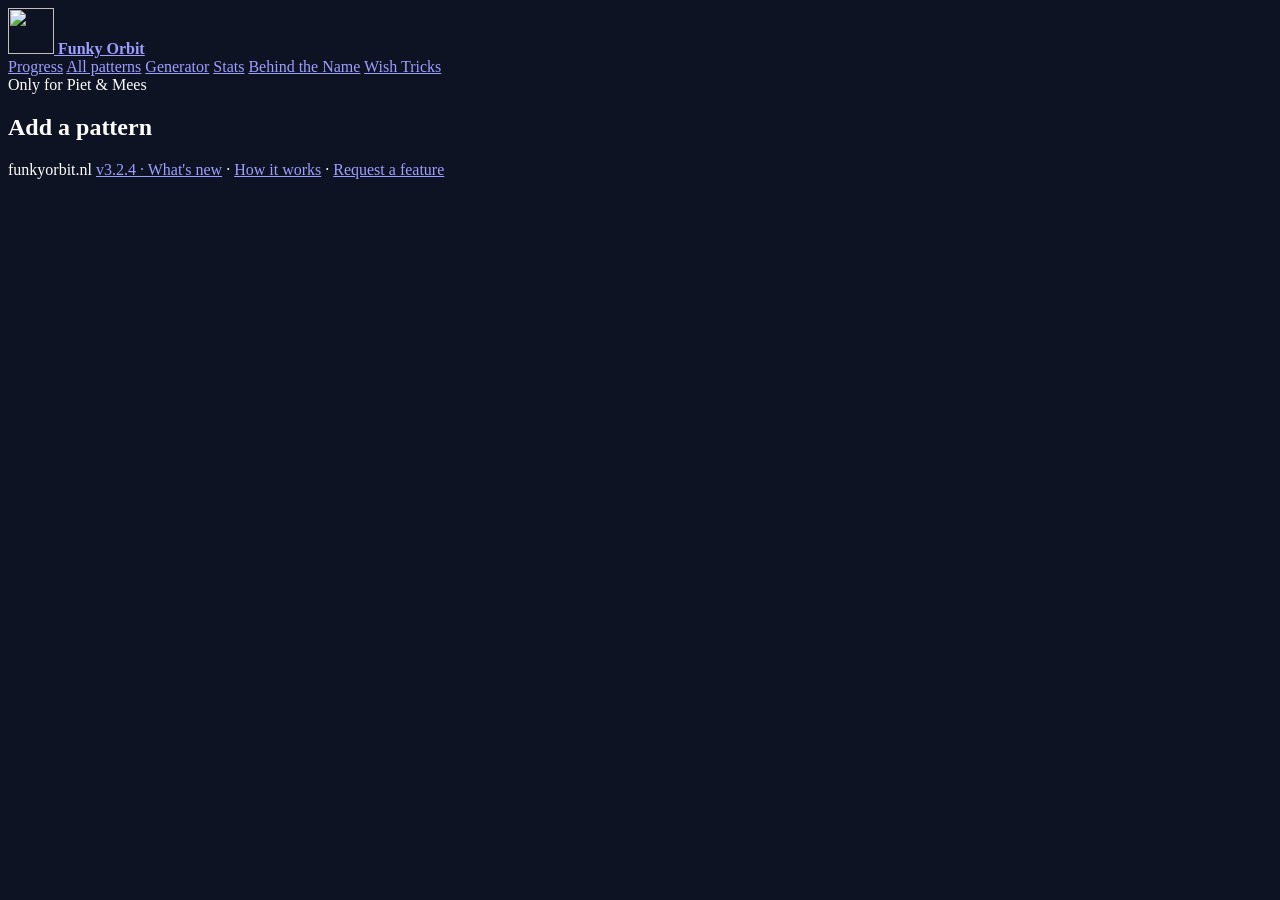
==== site/add/index.html @ fad6955e "v3.2.4: scrollable wish form on iPhone, Wiebke on Catch or Drop - Wish Tricks: the wish form scrolls" ====
<!doctype html>
<html lang="en">
<head>
<meta charset="utf-8">
<meta name="viewport" content="width=device-width, initial-scale=1, maximum-scale=1, user-scalable=no, viewport-fit=cover">
<meta name="color-scheme" content="dark">
<meta name="theme-color" content="#0d1322">
<link rel="manifest" href="/manifest.webmanifest">
<link rel="apple-touch-icon" href="/icons/apple-touch-icon.png?v=2">
<meta name="apple-mobile-web-app-capable" content="yes">
<meta name="mobile-web-app-capable" content="yes">
<meta name="apple-mobile-web-app-title" content="Funky Orbit">
<meta name="apple-mobile-web-app-status-bar-style" content="black-translucent">
<style>html { background: #0d1322; color-scheme: dark; }</style>
<title>Add a pattern · Project Funky Orbit</title>
<meta name="robots" content="noindex, nofollow">
<link rel="icon" href="/favicon.svg?v=3.2.4-a440a1" type="image/svg+xml">
<link rel="preconnect" href="https://fonts.googleapis.com">
<link rel="preconnect" href="https://fonts.gstatic.com" crossorigin>
<link rel="stylesheet" href="https://fonts.googleapis.com/css2?family=Figtree:wght@400;500;600;700&family=IBM+Plex+Mono:wght@500;600&family=Unbounded:wght@300;500;600&display=swap">
<link rel="stylesheet" href="/style.css?v=3.2.4-a440a1">
</head>
<body>
<header class="wrap top">
  <a class="brand" href="/" aria-label="Funky Orbit, home">
    <img src="/favicon.svg?v=3.2.4-a440a1" width="46" height="46" alt="">
    <b>Funky Orbit</b>
  </a>
  <nav class="nav" aria-label="Pages">
    <a href="/">Progress</a>
    <a href="/patterns/">All patterns</a>
    <a href="/gen/">Generator</a>
    <a href="/stats/">Stats</a>
    <a href="/names/">Behind the Name</a>
    <a href="/wish/">Wish Tricks</a>
  </nav>
</header>

<main class="wrap">
  <section class="hero compact">
    <span class="label">Only for Piet &amp; Mees</span>
    <h1 class="num">Add a pattern</h1>
  </section>

  <form class="req-form login" id="login" hidden>
    <label>Password <input type="password" id="pw" autocomplete="current-password" required></label>
    <p class="req-msg" id="login-msg" role="status" hidden></p>
    <button type="submit" class="draw">Open</button>
  </form>

  <form class="req-form add-form" id="add" novalidate hidden>
    <div class="ss-field">
      <label for="ss">Siteswap <small>vanilla like 8556666, sync like 33p3 4p44</small></label>
      <input type="text" id="ss" autocomplete="off" autocapitalize="off" autocorrect="off" spellcheck="false" inputmode="text"
        role="combobox" aria-autocomplete="list" aria-expanded="false" aria-controls="suggest" required>
      <ul class="suggest" id="suggest" role="listbox" aria-label="Patterns" hidden></ul>
    </div>
    <div class="picked" id="picked" aria-live="polite"></div>
    <div class="saved-short" id="saved-short" hidden><span class="label">Practised, not filmed yet</span> <span id="saved-chips"></span></div>
    <div class="date-time">
      <label>Date <input type="date" id="date" required></label>
      <label>Time <input type="time" id="time"></label>
    </div>
    <div class="location-field">
      <label>Location <small>where we threw it</small>
        <select id="location"></select>
      </label>
      <input type="text" id="location-new" maxlength="80" autocomplete="off" placeholder="Name of the new location" aria-label="Name of the new location" hidden>
      <p class="gps-status"><span id="gps-status"></span> <button type="button" class="reset" id="gps-retry" hidden>Try again</button></p>
    </div>
    <div class="rate-field">
      <span class="rate-label" id="rate-label">Rating <small>how much fun it is, not how hard</small></span>
      <div class="rate-row">
        <div class="rate" id="rate" role="slider" tabindex="0" aria-labelledby="rate-label" aria-valuemin="0" aria-valuemax="5" aria-valuenow="0" aria-valuetext="not rated">
          <span class="stars" style="--pct:0%"></span>
        </div>
        <span class="rate-value" id="rate-value">not rated</span>
        <button type="button" class="reset" id="rate-clear" hidden>Clear</button>
      </div>
    </div>
    <div class="rate-field">
      <span class="rate-label" id="felt-label">Difficulty <small>how it felt to us</small></span>
      <div class="rate-row">
        <div class="rate" id="felt" role="slider" tabindex="0" aria-labelledby="felt-label" aria-valuemin="0" aria-valuemax="5" aria-valuenow="0" aria-valuetext="not rated">
          <span class="stars" style="--pct:0%"></span>
        </div>
        <span class="rate-value" id="felt-value">not rated</span>
        <button type="button" class="reset" id="felt-clear" hidden>Clear</button>
      </div>
    </div>
    <label class="opt check">
      <input type="checkbox" id="nice-video">
      <span><span class="opt-name">Nice video / location</span><small>A video or a place we like.</small></span>
    </label>
    <label class="opt check">
      <input type="checkbox" id="first-try">
      <span><span class="opt-name">First try</span><small>It worked the first time after we started filming.</small></span>
    </label>
    <p class="req-msg" id="add-msg" role="status" hidden></p>
    <button type="submit" class="draw" id="add-send">Save pattern</button>
    <p class="add-foot"><button type="button" class="reset" id="sync-now">Update the site from the Sheet</button>
      <small>after changing or deleting a row in Done</small></p>
    <p class="add-foot"><button type="button" class="reset" id="logout">Log out on this device</button></p>
  </form>
</main>

<footer class="wrap"><span>funkyorbit.nl</span> <span class="foot-links"><a class="version" href="/changes/">v3.2.4 · What's new</a> · <a href="/rules/">How it works</a> · <a class="request-link" href="/request/">Request a feature</a></span></footer>
<script src="/shared.js?v=3.2.4-a440a1"></script>
<script src="/add/milestones.js?v=3.2.4-a440a1"></script>
<script src="/add/add.js?v=3.2.4-a440a1"></script>
</body>
</html>
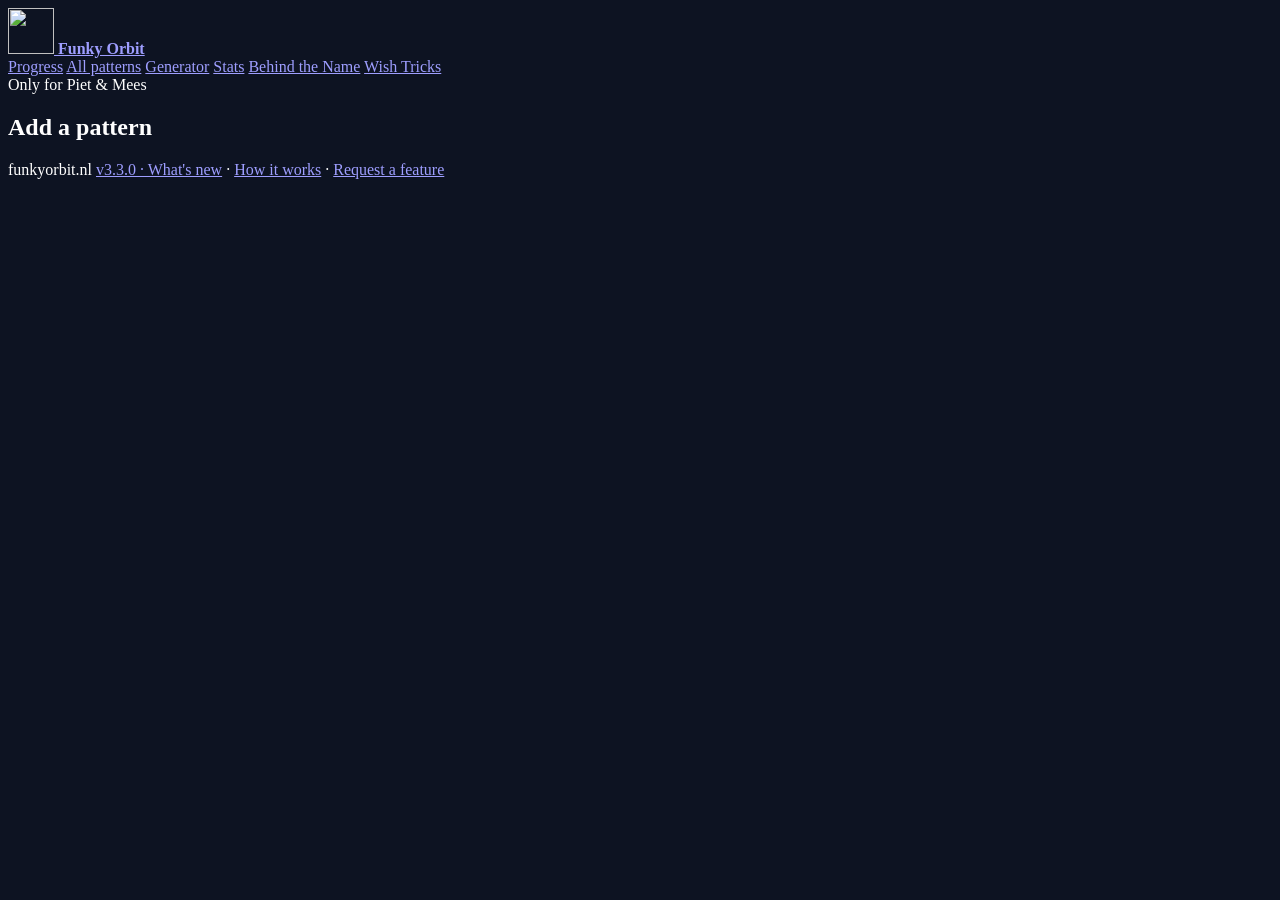
==== commit 6f40ac0c: "v3.3.0: dragon filter, clearer invalid siteswap, Generator name, Markus on Catch or Drop - All patte" ====
--- a/site/add/index.html
+++ b/site/add/index.html
@@ -14,16 +14,16 @@
 <style>html { background: #0d1322; color-scheme: dark; }</style>
 <title>Add a pattern · Project Funky Orbit</title>
 <meta name="robots" content="noindex, nofollow">
-<link rel="icon" href="/favicon.svg?v=3.2.4-a440a1" type="image/svg+xml">
+<link rel="icon" href="/favicon.svg?v=3.3.0-07915d" type="image/svg+xml">
 <link rel="preconnect" href="https://fonts.googleapis.com">
 <link rel="preconnect" href="https://fonts.gstatic.com" crossorigin>
 <link rel="stylesheet" href="https://fonts.googleapis.com/css2?family=Figtree:wght@400;500;600;700&family=IBM+Plex+Mono:wght@500;600&family=Unbounded:wght@300;500;600&display=swap">
-<link rel="stylesheet" href="/style.css?v=3.2.4-a440a1">
+<link rel="stylesheet" href="/style.css?v=3.3.0-07915d">
 </head>
 <body>
 <header class="wrap top">
   <a class="brand" href="/" aria-label="Funky Orbit, home">
-    <img src="/favicon.svg?v=3.2.4-a440a1" width="46" height="46" alt="">
+    <img src="/favicon.svg?v=3.3.0-07915d" width="46" height="46" alt="">
     <b>Funky Orbit</b>
   </a>
   <nav class="nav" aria-label="Pages">
@@ -104,9 +104,9 @@
   </form>
 </main>
 
-<footer class="wrap"><span>funkyorbit.nl</span> <span class="foot-links"><a class="version" href="/changes/">v3.2.4 · What's new</a> · <a href="/rules/">How it works</a> · <a class="request-link" href="/request/">Request a feature</a></span></footer>
-<script src="/shared.js?v=3.2.4-a440a1"></script>
-<script src="/add/milestones.js?v=3.2.4-a440a1"></script>
-<script src="/add/add.js?v=3.2.4-a440a1"></script>
+<footer class="wrap"><span>funkyorbit.nl</span> <span class="foot-links"><a class="version" href="/changes/">v3.3.0 · What's new</a> · <a href="/rules/">How it works</a> · <a class="request-link" href="/request/">Request a feature</a></span></footer>
+<script src="/shared.js?v=3.3.0-07915d"></script>
+<script src="/add/milestones.js?v=3.3.0-07915d"></script>
+<script src="/add/add.js?v=3.3.0-07915d"></script>
 </body>
 </html>
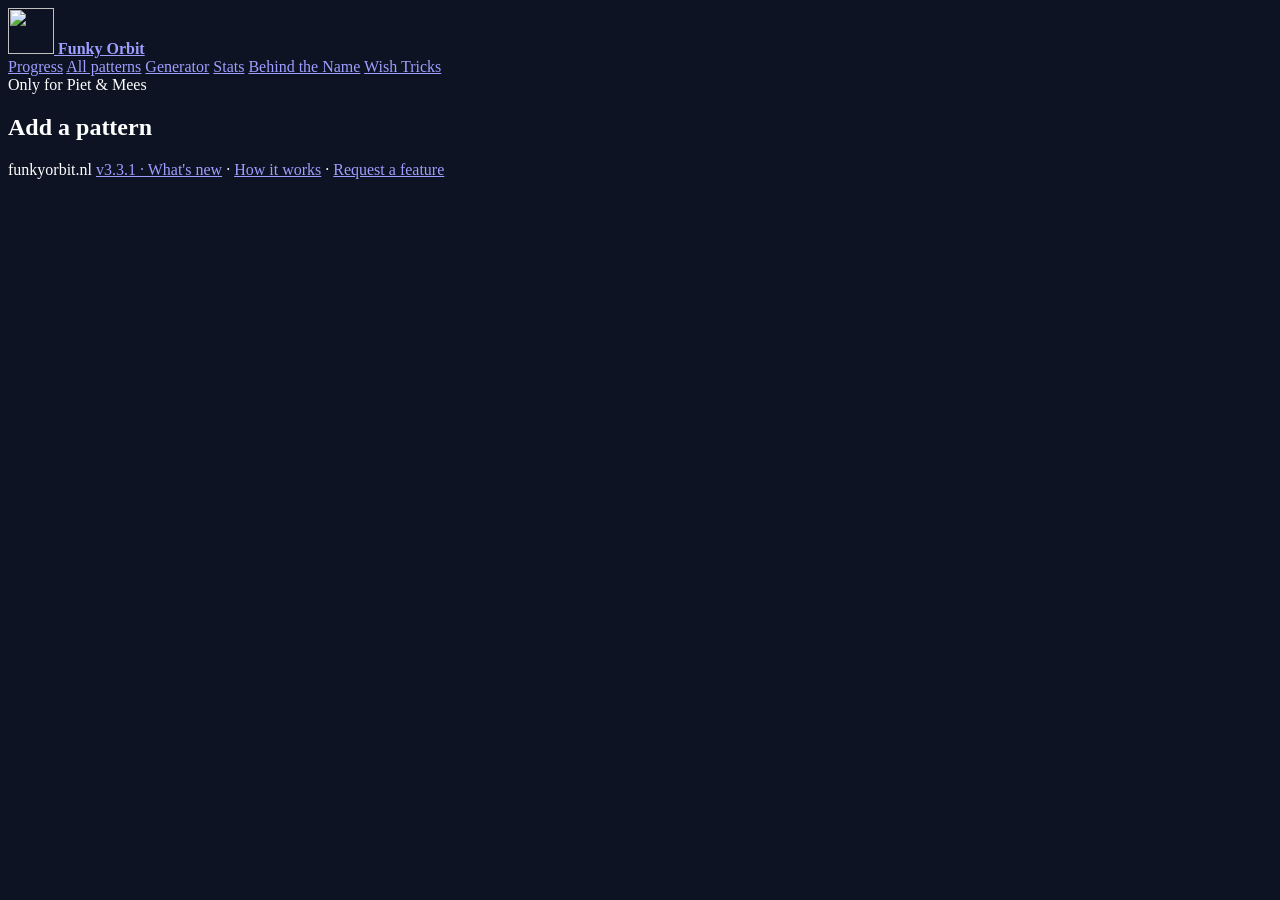
==== commit c6f61005: "v3.3.1: Most wished puts sync patterns after the others, newest wish first - With the same number of" ====
--- a/site/add/index.html
+++ b/site/add/index.html
@@ -14,16 +14,16 @@
 <style>html { background: #0d1322; color-scheme: dark; }</style>
 <title>Add a pattern · Project Funky Orbit</title>
 <meta name="robots" content="noindex, nofollow">
-<link rel="icon" href="/favicon.svg?v=3.3.0-07915d" type="image/svg+xml">
+<link rel="icon" href="/favicon.svg?v=3.3.1-ca56a1" type="image/svg+xml">
 <link rel="preconnect" href="https://fonts.googleapis.com">
 <link rel="preconnect" href="https://fonts.gstatic.com" crossorigin>
 <link rel="stylesheet" href="https://fonts.googleapis.com/css2?family=Figtree:wght@400;500;600;700&family=IBM+Plex+Mono:wght@500;600&family=Unbounded:wght@300;500;600&display=swap">
-<link rel="stylesheet" href="/style.css?v=3.3.0-07915d">
+<link rel="stylesheet" href="/style.css?v=3.3.1-ca56a1">
 </head>
 <body>
 <header class="wrap top">
   <a class="brand" href="/" aria-label="Funky Orbit, home">
-    <img src="/favicon.svg?v=3.3.0-07915d" width="46" height="46" alt="">
+    <img src="/favicon.svg?v=3.3.1-ca56a1" width="46" height="46" alt="">
     <b>Funky Orbit</b>
   </a>
   <nav class="nav" aria-label="Pages">
@@ -104,9 +104,9 @@
   </form>
 </main>
 
-<footer class="wrap"><span>funkyorbit.nl</span> <span class="foot-links"><a class="version" href="/changes/">v3.3.0 · What's new</a> · <a href="/rules/">How it works</a> · <a class="request-link" href="/request/">Request a feature</a></span></footer>
-<script src="/shared.js?v=3.3.0-07915d"></script>
-<script src="/add/milestones.js?v=3.3.0-07915d"></script>
-<script src="/add/add.js?v=3.3.0-07915d"></script>
+<footer class="wrap"><span>funkyorbit.nl</span> <span class="foot-links"><a class="version" href="/changes/">v3.3.1 · What's new</a> · <a href="/rules/">How it works</a> · <a class="request-link" href="/request/">Request a feature</a></span></footer>
+<script src="/shared.js?v=3.3.1-ca56a1"></script>
+<script src="/add/milestones.js?v=3.3.1-ca56a1"></script>
+<script src="/add/add.js?v=3.3.1-ca56a1"></script>
 </body>
 </html>
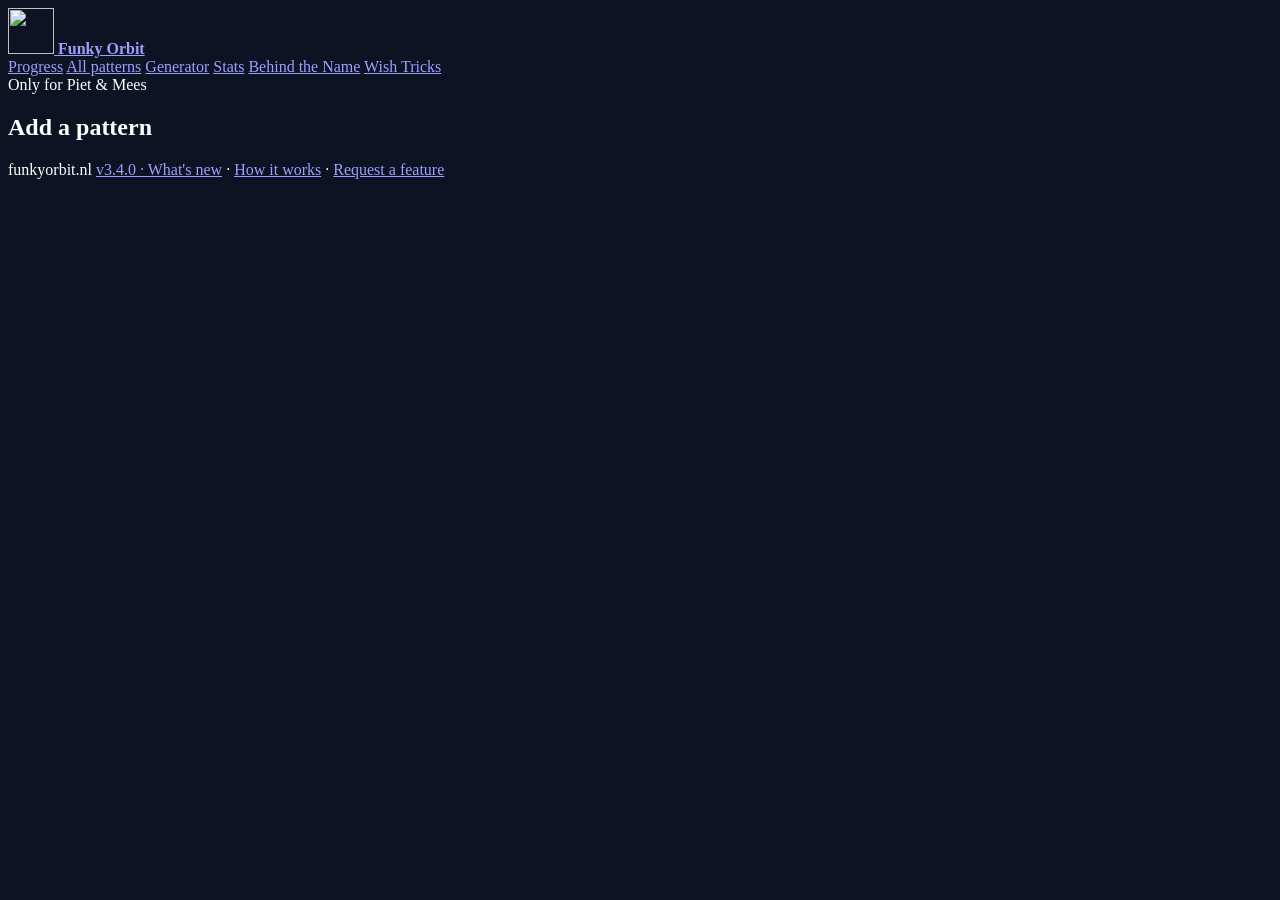
==== commit fbbd5a56: "v3.4.0: practice calculator uses time to go, save as practised on All patterns, siteswap check for a" ====
--- a/site/add/index.html
+++ b/site/add/index.html
@@ -14,16 +14,16 @@
 <style>html { background: #0d1322; color-scheme: dark; }</style>
 <title>Add a pattern · Project Funky Orbit</title>
 <meta name="robots" content="noindex, nofollow">
-<link rel="icon" href="/favicon.svg?v=3.3.1-ca56a1" type="image/svg+xml">
+<link rel="icon" href="/favicon.svg?v=3.4.0-61429c" type="image/svg+xml">
 <link rel="preconnect" href="https://fonts.googleapis.com">
 <link rel="preconnect" href="https://fonts.gstatic.com" crossorigin>
 <link rel="stylesheet" href="https://fonts.googleapis.com/css2?family=Figtree:wght@400;500;600;700&family=IBM+Plex+Mono:wght@500;600&family=Unbounded:wght@300;500;600&display=swap">
-<link rel="stylesheet" href="/style.css?v=3.3.1-ca56a1">
+<link rel="stylesheet" href="/style.css?v=3.4.0-61429c">
 </head>
 <body>
 <header class="wrap top">
   <a class="brand" href="/" aria-label="Funky Orbit, home">
-    <img src="/favicon.svg?v=3.3.1-ca56a1" width="46" height="46" alt="">
+    <img src="/favicon.svg?v=3.4.0-61429c" width="46" height="46" alt="">
     <b>Funky Orbit</b>
   </a>
   <nav class="nav" aria-label="Pages">
@@ -104,9 +104,9 @@
   </form>
 </main>
 
-<footer class="wrap"><span>funkyorbit.nl</span> <span class="foot-links"><a class="version" href="/changes/">v3.3.1 · What's new</a> · <a href="/rules/">How it works</a> · <a class="request-link" href="/request/">Request a feature</a></span></footer>
-<script src="/shared.js?v=3.3.1-ca56a1"></script>
-<script src="/add/milestones.js?v=3.3.1-ca56a1"></script>
-<script src="/add/add.js?v=3.3.1-ca56a1"></script>
+<footer class="wrap"><span>funkyorbit.nl</span> <span class="foot-links"><a class="version" href="/changes/">v3.4.0 · What's new</a> · <a href="/rules/">How it works</a> · <a class="request-link" href="/request/">Request a feature</a></span></footer>
+<script src="/shared.js?v=3.4.0-61429c"></script>
+<script src="/add/milestones.js?v=3.4.0-61429c"></script>
+<script src="/add/add.js?v=3.4.0-61429c"></script>
 </body>
 </html>
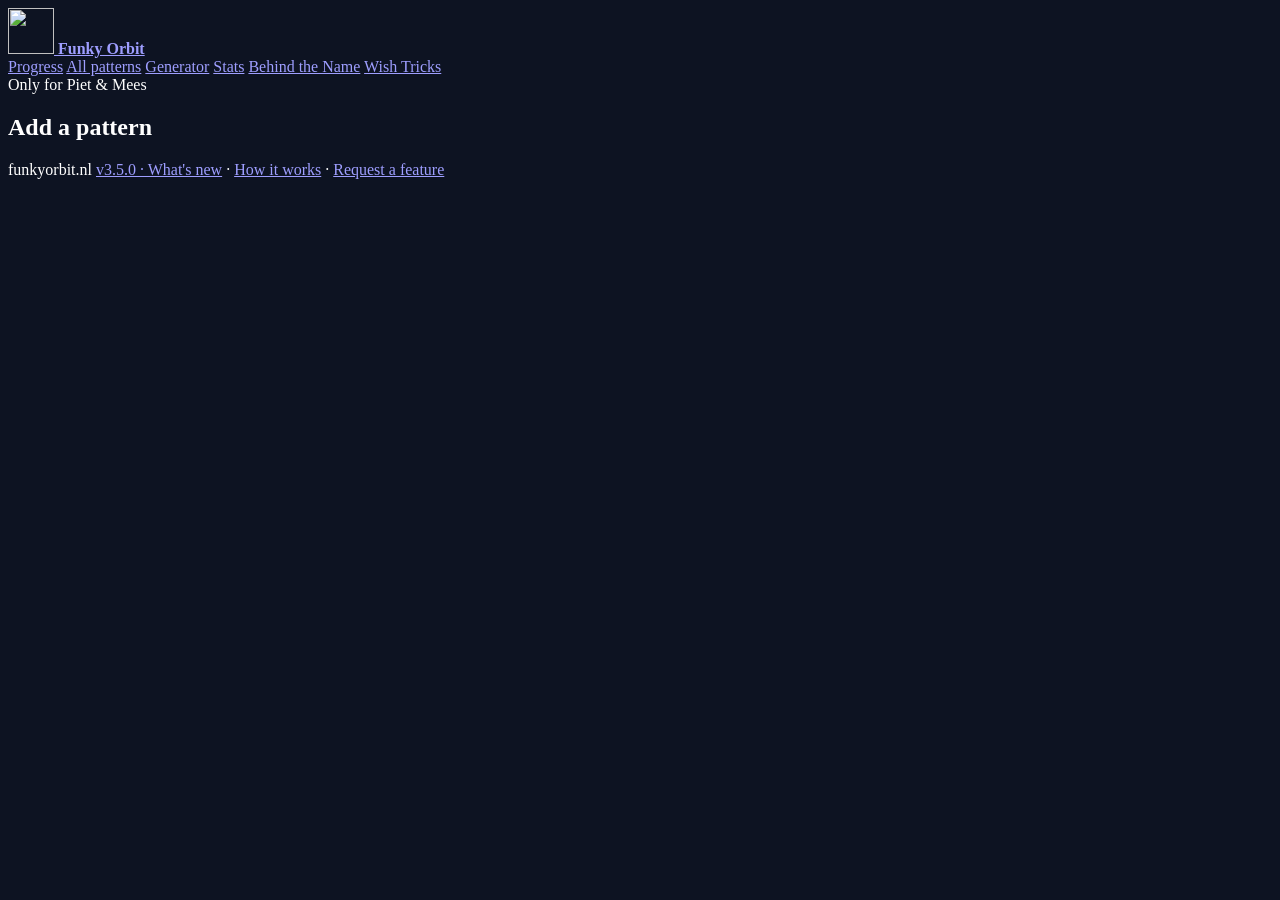
==== commit 8d45782e: "v3.5.0: a video only appears on the site once it can be watched The sync asks YouTube's oEmbed endpo" ====
--- a/site/add/index.html
+++ b/site/add/index.html
@@ -14,16 +14,16 @@
 <style>html { background: #0d1322; color-scheme: dark; }</style>
 <title>Add a pattern · Project Funky Orbit</title>
 <meta name="robots" content="noindex, nofollow">
-<link rel="icon" href="/favicon.svg?v=3.4.0-61429c" type="image/svg+xml">
+<link rel="icon" href="/favicon.svg?v=3.5.0-27768b" type="image/svg+xml">
 <link rel="preconnect" href="https://fonts.googleapis.com">
 <link rel="preconnect" href="https://fonts.gstatic.com" crossorigin>
 <link rel="stylesheet" href="https://fonts.googleapis.com/css2?family=Figtree:wght@400;500;600;700&family=IBM+Plex+Mono:wght@500;600&family=Unbounded:wght@300;500;600&display=swap">
-<link rel="stylesheet" href="/style.css?v=3.4.0-61429c">
+<link rel="stylesheet" href="/style.css?v=3.5.0-27768b">
 </head>
 <body>
 <header class="wrap top">
   <a class="brand" href="/" aria-label="Funky Orbit, home">
-    <img src="/favicon.svg?v=3.4.0-61429c" width="46" height="46" alt="">
+    <img src="/favicon.svg?v=3.5.0-27768b" width="46" height="46" alt="">
     <b>Funky Orbit</b>
   </a>
   <nav class="nav" aria-label="Pages">
@@ -104,9 +104,9 @@
   </form>
 </main>
 
-<footer class="wrap"><span>funkyorbit.nl</span> <span class="foot-links"><a class="version" href="/changes/">v3.4.0 · What's new</a> · <a href="/rules/">How it works</a> · <a class="request-link" href="/request/">Request a feature</a></span></footer>
-<script src="/shared.js?v=3.4.0-61429c"></script>
-<script src="/add/milestones.js?v=3.4.0-61429c"></script>
-<script src="/add/add.js?v=3.4.0-61429c"></script>
+<footer class="wrap"><span>funkyorbit.nl</span> <span class="foot-links"><a class="version" href="/changes/">v3.5.0 · What's new</a> · <a href="/rules/">How it works</a> · <a class="request-link" href="/request/">Request a feature</a></span></footer>
+<script src="/shared.js?v=3.5.0-27768b"></script>
+<script src="/add/milestones.js?v=3.5.0-27768b"></script>
+<script src="/add/add.js?v=3.5.0-27768b"></script>
 </body>
 </html>
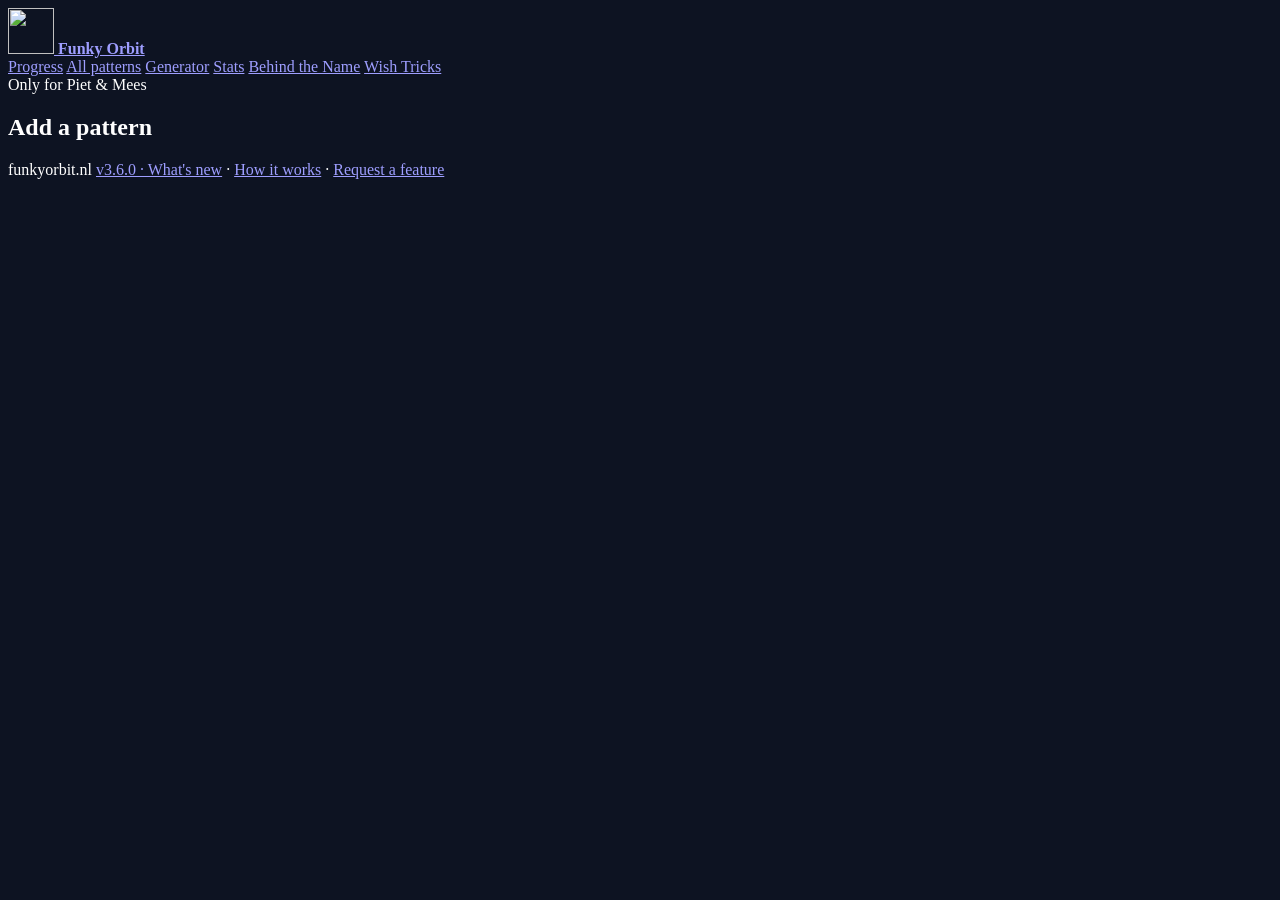
==== commit ff0367c9: "v3.6.0: Catch or Drop tells you about new cards, Requests in the phone menu Push or email each time " ====
--- a/site/add/index.html
+++ b/site/add/index.html
@@ -14,16 +14,16 @@
 <style>html { background: #0d1322; color-scheme: dark; }</style>
 <title>Add a pattern · Project Funky Orbit</title>
 <meta name="robots" content="noindex, nofollow">
-<link rel="icon" href="/favicon.svg?v=3.5.0-27768b" type="image/svg+xml">
+<link rel="icon" href="/favicon.svg?v=3.6.0-162741" type="image/svg+xml">
 <link rel="preconnect" href="https://fonts.googleapis.com">
 <link rel="preconnect" href="https://fonts.gstatic.com" crossorigin>
 <link rel="stylesheet" href="https://fonts.googleapis.com/css2?family=Figtree:wght@400;500;600;700&family=IBM+Plex+Mono:wght@500;600&family=Unbounded:wght@300;500;600&display=swap">
-<link rel="stylesheet" href="/style.css?v=3.5.0-27768b">
+<link rel="stylesheet" href="/style.css?v=3.6.0-162741">
 </head>
 <body>
 <header class="wrap top">
   <a class="brand" href="/" aria-label="Funky Orbit, home">
-    <img src="/favicon.svg?v=3.5.0-27768b" width="46" height="46" alt="">
+    <img src="/favicon.svg?v=3.6.0-162741" width="46" height="46" alt="">
     <b>Funky Orbit</b>
   </a>
   <nav class="nav" aria-label="Pages">
@@ -104,9 +104,9 @@
   </form>
 </main>
 
-<footer class="wrap"><span>funkyorbit.nl</span> <span class="foot-links"><a class="version" href="/changes/">v3.5.0 · What's new</a> · <a href="/rules/">How it works</a> · <a class="request-link" href="/request/">Request a feature</a></span></footer>
-<script src="/shared.js?v=3.5.0-27768b"></script>
-<script src="/add/milestones.js?v=3.5.0-27768b"></script>
-<script src="/add/add.js?v=3.5.0-27768b"></script>
+<footer class="wrap"><span>funkyorbit.nl</span> <span class="foot-links"><a class="version" href="/changes/">v3.6.0 · What's new</a> · <a href="/rules/">How it works</a> · <a class="request-link" href="/request/">Request a feature</a></span></footer>
+<script src="/shared.js?v=3.6.0-162741"></script>
+<script src="/add/milestones.js?v=3.6.0-162741"></script>
+<script src="/add/add.js?v=3.6.0-162741"></script>
 </body>
 </html>
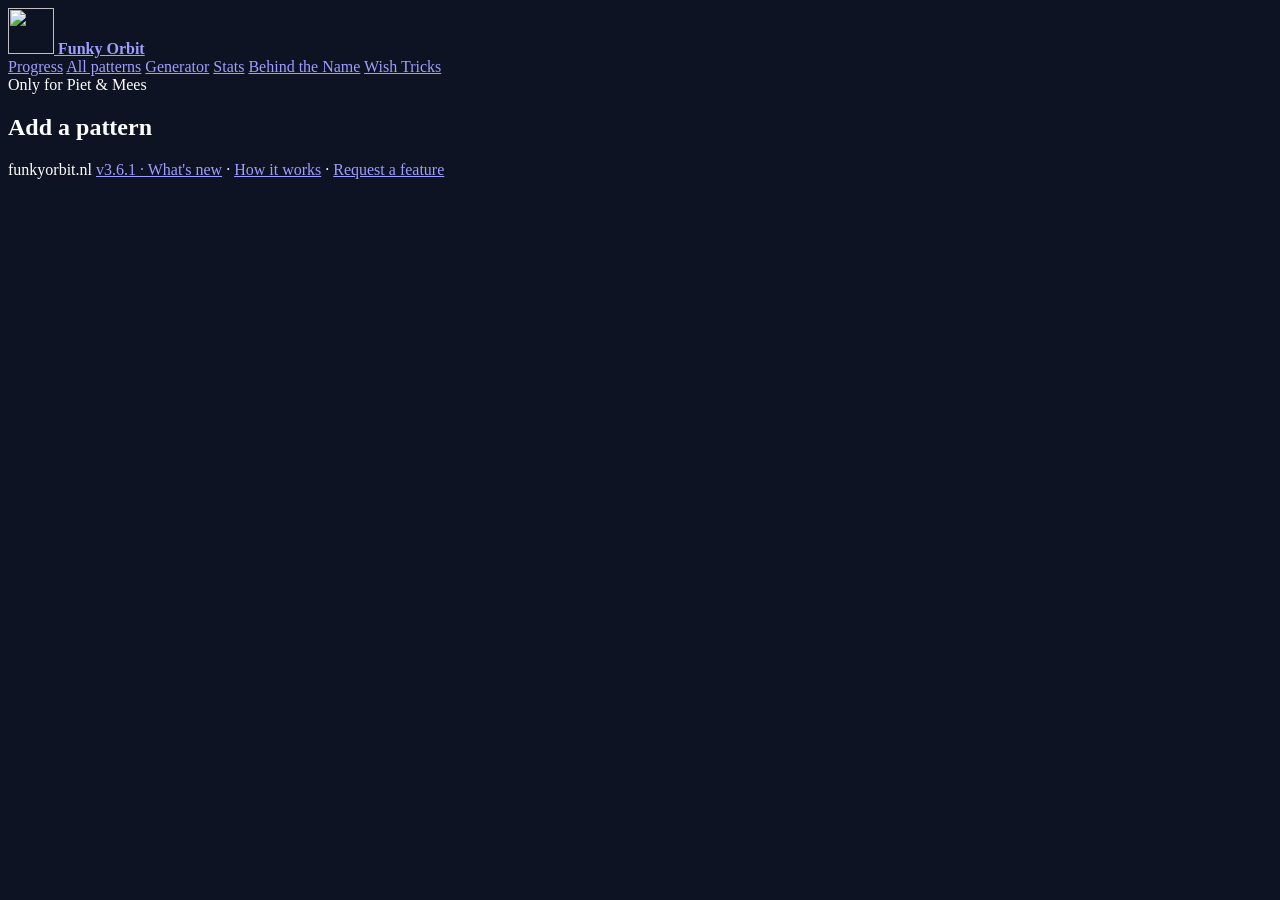
==== commit 6babb422: "v3.6.1: new card alerts on Catch or Drop in a pop-up you can close Opens by itself for who has not c" ====
--- a/site/add/index.html
+++ b/site/add/index.html
@@ -14,16 +14,16 @@
 <style>html { background: #0d1322; color-scheme: dark; }</style>
 <title>Add a pattern · Project Funky Orbit</title>
 <meta name="robots" content="noindex, nofollow">
-<link rel="icon" href="/favicon.svg?v=3.6.0-162741" type="image/svg+xml">
+<link rel="icon" href="/favicon.svg?v=3.6.1-433af4" type="image/svg+xml">
 <link rel="preconnect" href="https://fonts.googleapis.com">
 <link rel="preconnect" href="https://fonts.gstatic.com" crossorigin>
 <link rel="stylesheet" href="https://fonts.googleapis.com/css2?family=Figtree:wght@400;500;600;700&family=IBM+Plex+Mono:wght@500;600&family=Unbounded:wght@300;500;600&display=swap">
-<link rel="stylesheet" href="/style.css?v=3.6.0-162741">
+<link rel="stylesheet" href="/style.css?v=3.6.1-433af4">
 </head>
 <body>
 <header class="wrap top">
   <a class="brand" href="/" aria-label="Funky Orbit, home">
-    <img src="/favicon.svg?v=3.6.0-162741" width="46" height="46" alt="">
+    <img src="/favicon.svg?v=3.6.1-433af4" width="46" height="46" alt="">
     <b>Funky Orbit</b>
   </a>
   <nav class="nav" aria-label="Pages">
@@ -104,9 +104,9 @@
   </form>
 </main>
 
-<footer class="wrap"><span>funkyorbit.nl</span> <span class="foot-links"><a class="version" href="/changes/">v3.6.0 · What's new</a> · <a href="/rules/">How it works</a> · <a class="request-link" href="/request/">Request a feature</a></span></footer>
-<script src="/shared.js?v=3.6.0-162741"></script>
-<script src="/add/milestones.js?v=3.6.0-162741"></script>
-<script src="/add/add.js?v=3.6.0-162741"></script>
+<footer class="wrap"><span>funkyorbit.nl</span> <span class="foot-links"><a class="version" href="/changes/">v3.6.1 · What's new</a> · <a href="/rules/">How it works</a> · <a class="request-link" href="/request/">Request a feature</a></span></footer>
+<script src="/shared.js?v=3.6.1-433af4"></script>
+<script src="/add/milestones.js?v=3.6.1-433af4"></script>
+<script src="/add/add.js?v=3.6.1-433af4"></script>
 </body>
 </html>
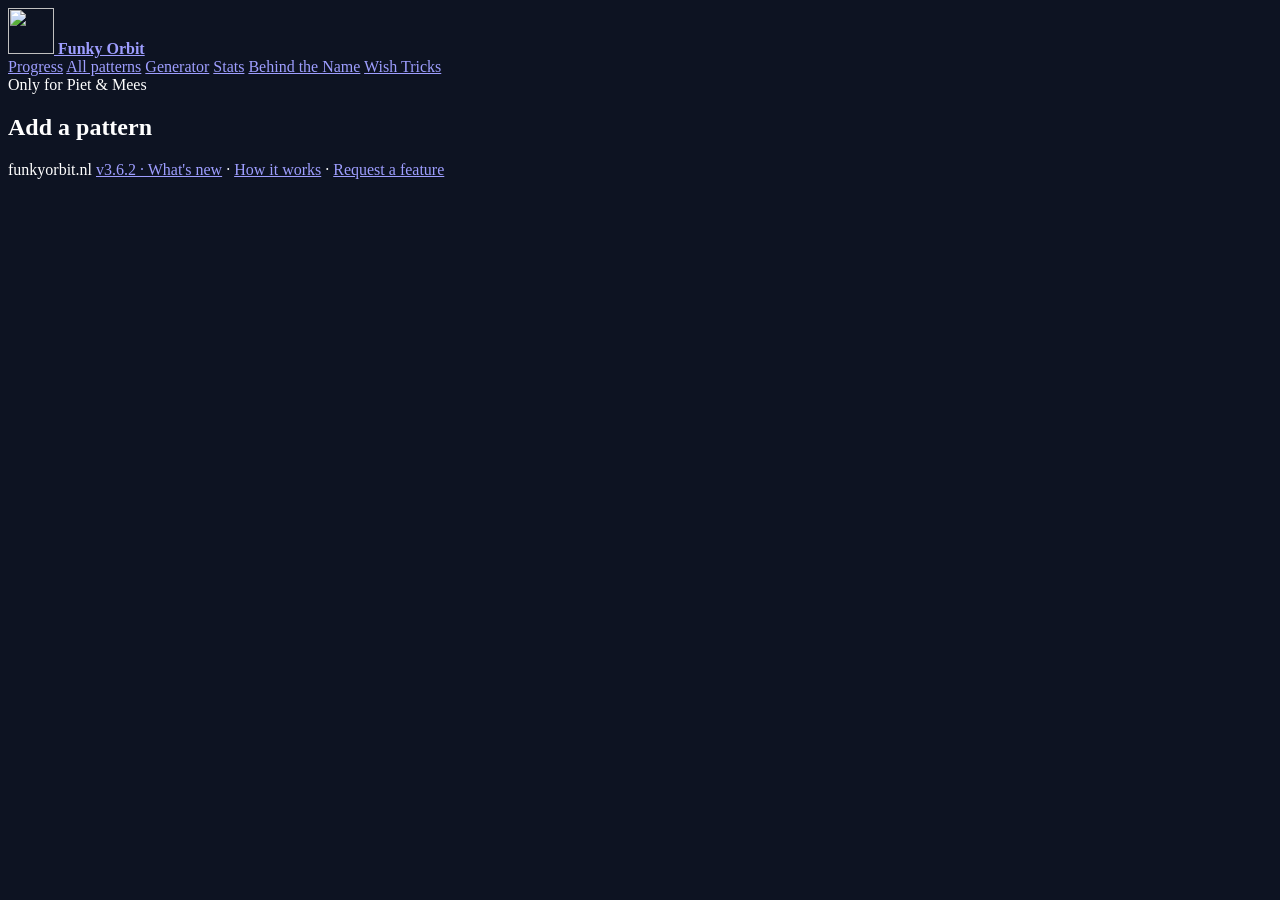
==== commit 8df7d76a: "v3.6.2: fonts from our own server, security headers, longer cache for fonts and media, map not preca" ====
--- a/site/add/index.html
+++ b/site/add/index.html
@@ -14,16 +14,15 @@
 <style>html { background: #0d1322; color-scheme: dark; }</style>
 <title>Add a pattern · Project Funky Orbit</title>
 <meta name="robots" content="noindex, nofollow">
-<link rel="icon" href="/favicon.svg?v=3.6.1-433af4" type="image/svg+xml">
-<link rel="preconnect" href="https://fonts.googleapis.com">
-<link rel="preconnect" href="https://fonts.gstatic.com" crossorigin>
-<link rel="stylesheet" href="https://fonts.googleapis.com/css2?family=Figtree:wght@400;500;600;700&family=IBM+Plex+Mono:wght@500;600&family=Unbounded:wght@300;500;600&display=swap">
-<link rel="stylesheet" href="/style.css?v=3.6.1-433af4">
+<link rel="icon" href="/favicon.svg?v=3.6.2-e08496" type="image/svg+xml">
+<link rel="preload" href="/fonts/figtree-latin.woff2" as="font" type="font/woff2" crossorigin>
+<link rel="preload" href="/fonts/unbounded-latin.woff2" as="font" type="font/woff2" crossorigin>
+<link rel="stylesheet" href="/style.css?v=3.6.2-e08496">
 </head>
 <body>
 <header class="wrap top">
   <a class="brand" href="/" aria-label="Funky Orbit, home">
-    <img src="/favicon.svg?v=3.6.1-433af4" width="46" height="46" alt="">
+    <img src="/favicon.svg?v=3.6.2-e08496" width="46" height="46" alt="">
     <b>Funky Orbit</b>
   </a>
   <nav class="nav" aria-label="Pages">
@@ -104,9 +103,9 @@
   </form>
 </main>
 
-<footer class="wrap"><span>funkyorbit.nl</span> <span class="foot-links"><a class="version" href="/changes/">v3.6.1 · What's new</a> · <a href="/rules/">How it works</a> · <a class="request-link" href="/request/">Request a feature</a></span></footer>
-<script src="/shared.js?v=3.6.1-433af4"></script>
-<script src="/add/milestones.js?v=3.6.1-433af4"></script>
-<script src="/add/add.js?v=3.6.1-433af4"></script>
+<footer class="wrap"><span>funkyorbit.nl</span> <span class="foot-links"><a class="version" href="/changes/">v3.6.2 · What's new</a> · <a href="/rules/">How it works</a> · <a class="request-link" href="/request/">Request a feature</a></span></footer>
+<script src="/shared.js?v=3.6.2-e08496"></script>
+<script src="/add/milestones.js?v=3.6.2-e08496"></script>
+<script src="/add/add.js?v=3.6.2-e08496"></script>
 </body>
 </html>
